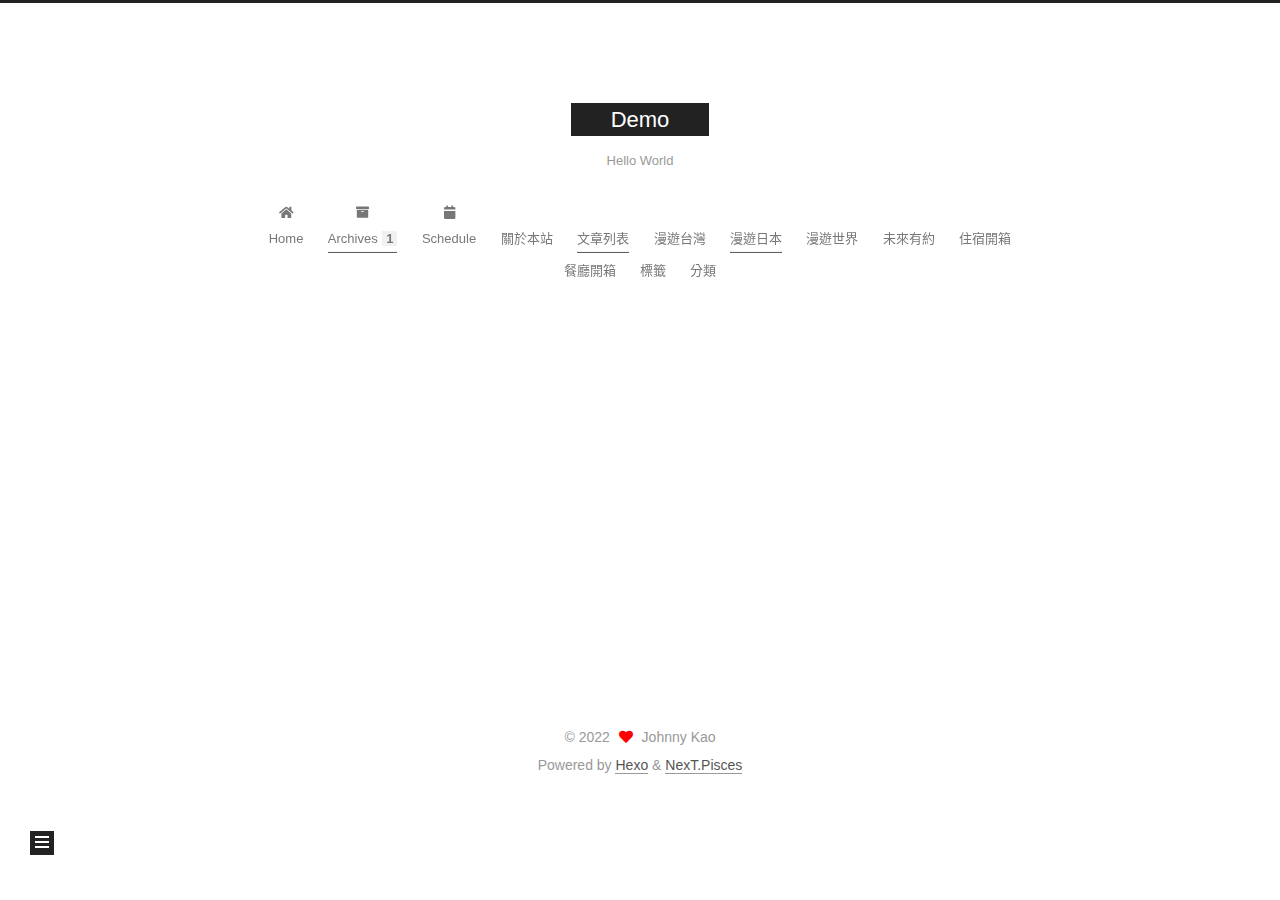
==== archives/index.html @ f2dec154 "Site updated: 2022-01-05 01:16:04" ====
<!DOCTYPE html>
<html lang="zh-tw">
<head>
  <meta charset="UTF-8">
<meta name="viewport" content="width=device-width, initial-scale=1, maximum-scale=2">
<meta name="theme-color" content="#222">
<meta name="generator" content="Hexo 6.0.0">
  <link rel="apple-touch-icon" sizes="180x180" href="/images/apple-touch-icon-next.png">
  <link rel="icon" type="image/png" sizes="32x32" href="/images/favicon-32x32-next.png">
  <link rel="icon" type="image/png" sizes="16x16" href="/images/favicon-16x16-next.png">
  <link rel="mask-icon" href="/images/logo.svg" color="#222">

<link rel="stylesheet" href="/css/main.css">


<link rel="stylesheet" href="/lib/font-awesome/css/all.min.css">

<script id="hexo-configurations">
    var NexT = window.NexT || {};
    var CONFIG = {"hostname":"isdaniel.github.io","root":"/","scheme":"Pisces","version":"7.8.0","exturl":false,"sidebar":{"position":"left","display":"post","padding":18,"offset":12,"onmobile":false},"copycode":{"enable":false,"show_result":false,"style":null},"back2top":{"enable":true,"sidebar":false,"scrollpercent":false},"bookmark":{"enable":false,"color":"#222","save":"auto"},"fancybox":false,"mediumzoom":false,"lazyload":false,"pangu":false,"comments":{"style":"tabs","active":null,"storage":true,"lazyload":false,"nav":null},"algolia":{"hits":{"per_page":10},"labels":{"input_placeholder":"Search for Posts","hits_empty":"We didn't find any results for the search: ${query}","hits_stats":"${hits} results found in ${time} ms"}},"localsearch":{"enable":false,"trigger":"auto","top_n_per_article":1,"unescape":false,"preload":false},"motion":{"enable":true,"async":false,"transition":{"post_block":"fadeIn","post_header":"slideDownIn","post_body":"slideDownIn","coll_header":"slideLeftIn","sidebar":"slideUpIn"}},"path":"search.xml"};
  </script>

  <meta name="description" content="好點子沒價值，有價值的是把好點子實現">
<meta property="og:type" content="website">
<meta property="og:title" content="Demo">
<meta property="og:url" content="https://isdaniel.github.io/archives/index.html">
<meta property="og:site_name" content="Demo">
<meta property="og:description" content="好點子沒價值，有價值的是把好點子實現">
<meta property="og:locale" content="zh_TW">
<meta property="article:author" content="Johnny Kao">
<meta property="article:tag" content="c#,Asp.net,Asp.net MVC,source code,後端,WebApi,SQL,SQL Server">
<meta name="twitter:card" content="summary">

<link rel="canonical" href="https://isdaniel.github.io/archives/">


<script id="page-configurations">
  // https://hexo.io/docs/variables.html
  CONFIG.page = {
    sidebar: "",
    isHome : false,
    isPost : false,
    lang   : 'zh-tw'
  };
</script>

  <title>Archive | Demo</title>
  






  <noscript>
  <style>
  .use-motion .brand,
  .use-motion .menu-item,
  .sidebar-inner,
  .use-motion .post-block,
  .use-motion .pagination,
  .use-motion .comments,
  .use-motion .post-header,
  .use-motion .post-body,
  .use-motion .collection-header { opacity: initial; }

  .use-motion .site-title,
  .use-motion .site-subtitle {
    opacity: initial;
    top: initial;
  }

  .use-motion .logo-line-before i { left: initial; }
  .use-motion .logo-line-after i { right: initial; }
  </style>
</noscript>

</head>

<body itemscope itemtype="http://schema.org/WebPage">
  <div class="container use-motion">
    <div class="headband"></div>

    <header class="header" itemscope itemtype="http://schema.org/WPHeader">
      <div class="header-inner"><div class="site-brand-container">
  <div class="site-nav-toggle">
    <div class="toggle" aria-label="Toggle navigation bar">
      <span class="toggle-line toggle-line-first"></span>
      <span class="toggle-line toggle-line-middle"></span>
      <span class="toggle-line toggle-line-last"></span>
    </div>
  </div>

  <div class="site-meta">

    <a href="/" class="brand" rel="start">
      <span class="logo-line-before"><i></i></span>
      <h1 class="site-title">Demo</h1>
      <span class="logo-line-after"><i></i></span>
    </a>
      <p class="site-subtitle" itemprop="description">Hello World</p>
  </div>

  <div class="site-nav-right">
    <div class="toggle popup-trigger">
    </div>
  </div>
</div>




<nav class="site-nav">
  <ul id="menu" class="main-menu menu">
        <li class="menu-item menu-item-home">

    <a href="/" rel="section"><i class="fa fa-home fa-fw"></i>Home</a>

  </li>
        <li class="menu-item menu-item-archives">

    <a href="/archives/" rel="section"><i class="fa fa-archive fa-fw"></i>Archives<span class="badge">1</span></a>

  </li>
        <li class="menu-item menu-item-schedule">

    <a href="/schedule/" rel="section"><i class="fa fa-calendar fa-fw"></i>Schedule</a>

  </li>
        <li class="menu-item menu-item-關於本站">

    <a href="/About/" rel="section"><i class="user fa-fw"></i>關於本站</a>

  </li>
        <li class="menu-item menu-item-文章列表">

    <a href="/archives/" rel="section"><i class="archive fa-fw"></i>文章列表</a>

  </li>
        <li class="menu-item menu-item-漫遊台灣">

    <a href="/%E9%A0%81%E9%9D%A2%E5%BB%BA%E7%BD%AE%E4%B8%AD.html" rel="section"><i class="plane fa-fw"></i>漫遊台灣</a>

  </li>
        <li class="menu-item menu-item-漫遊日本">

    <a href="/archives/" rel="section"><i class="plane fa-fw"></i>漫遊日本</a>

  </li>
        <li class="menu-item menu-item-漫遊世界">

    <a href="/%E9%A0%81%E9%9D%A2%E5%BB%BA%E7%BD%AE%E4%B8%AD.html" rel="section"><i class="plane fa-fw"></i>漫遊世界</a>

  </li>
        <li class="menu-item menu-item-未來有約">

    <a href="/%E9%A0%81%E9%9D%A2%E5%BB%BA%E7%BD%AE%E4%B8%AD.html" rel="section"><i class="list-ul fa-fw"></i>未來有約</a>

  </li>
        <li class="menu-item menu-item-住宿開箱">

    <a href="/categories/%E4%BD%8F%E5%AE%BF%E9%96%8B%E7%AE%B1/" rel="section"><i class="hotel fa-fw"></i>住宿開箱</a>

  </li>
        <li class="menu-item menu-item-餐廳開箱">

    <a href="/categories/%E9%A4%90%E5%BB%B3%E9%96%8B%E7%AE%B1/" rel="section"><i class="cutlery fa-fw"></i>餐廳開箱</a>

  </li>
        <li class="menu-item menu-item-標籤">

    <a href="/tags/" rel="section"><i class="tags fa-fw"></i>標籤</a>

  </li>
        <li class="menu-item menu-item-分類">

    <a href="/categories/" rel="section"><i class="th fa-fw"></i>分類</a>

  </li>
  </ul>
</nav>




</div>
    </header>

    
  <div class="back-to-top">
    <i class="fa fa-arrow-up"></i>
    <span>0%</span>
  </div>


    <main class="main">
      <div class="main-inner">
        <div class="content-wrap">
          

          <div class="content archive">
            

  
  
  
  <div class="post-block">
    <div class="posts-collapse">
      <div class="collection-title">
        <span class="collection-header">Um..! 1 post. Keep on posting.</span>
      </div>

      
    <div class="collection-year">
      <span class="collection-header">2022</span>
    </div>

  <article itemscope itemtype="http://schema.org/Article">
    <header class="post-header">

      <div class="post-meta">
        <time itemprop="dateCreated"
              datetime="2022-01-05T00:52:08+09:00"
              content="2022-01-05">
          01-05
        </time>
      </div>

      <div class="post-title">
          <a class="post-title-link" href="/hello-world/" itemprop="url">
            <span itemprop="name">Hello World</span>
          </a>
      </div>

    </header>
  </article>


    </div>
  </div>
  
  
  

  



          </div>
          

<script>
  window.addEventListener('tabs:register', () => {
    let { activeClass } = CONFIG.comments;
    if (CONFIG.comments.storage) {
      activeClass = localStorage.getItem('comments_active') || activeClass;
    }
    if (activeClass) {
      let activeTab = document.querySelector(`a[href="#comment-${activeClass}"]`);
      if (activeTab) {
        activeTab.click();
      }
    }
  });
  if (CONFIG.comments.storage) {
    window.addEventListener('tabs:click', event => {
      if (!event.target.matches('.tabs-comment .tab-content .tab-pane')) return;
      let commentClass = event.target.classList[1];
      localStorage.setItem('comments_active', commentClass);
    });
  }
</script>

        </div>
          
  
  <div class="toggle sidebar-toggle">
    <span class="toggle-line toggle-line-first"></span>
    <span class="toggle-line toggle-line-middle"></span>
    <span class="toggle-line toggle-line-last"></span>
  </div>

  <aside class="sidebar">
    <div class="sidebar-inner">

      <ul class="sidebar-nav motion-element">
        <li class="sidebar-nav-toc">
          Table of Contents
        </li>
        <li class="sidebar-nav-overview">
          Overview
        </li>
      </ul>

      <!--noindex-->
      <div class="post-toc-wrap sidebar-panel">
      </div>
      <!--/noindex-->

      <div class="site-overview-wrap sidebar-panel">
        <div class="site-author motion-element" itemprop="author" itemscope itemtype="http://schema.org/Person">
  <p class="site-author-name" itemprop="name">Johnny Kao</p>
  <div class="site-description" itemprop="description">好點子沒價值，有價值的是把好點子實現</div>
</div>
<div class="site-state-wrap motion-element">
  <nav class="site-state">
      <div class="site-state-item site-state-posts">
          <a href="/archives/">
        
          <span class="site-state-item-count">1</span>
          <span class="site-state-item-name">posts</span>
        </a>
      </div>
  </nav>
</div>
  <div class="links-of-author motion-element">
      <span class="links-of-author-item">
        <a href="https://www.facebook.com/johnny.kao.35" title="FB Page → https:&#x2F;&#x2F;www.facebook.com&#x2F;johnny.kao.35" rel="noopener" target="_blank"><i class="fab fa-facebook fa-fw"></i></a>
      </span>
      <span class="links-of-author-item">
        <a href="https://www.linkedin.com/in/gaoshengxuan/" title="linkedin → https:&#x2F;&#x2F;www.linkedin.com&#x2F;in&#x2F;gaoshengxuan&#x2F;" rel="noopener" target="_blank"><i class="fab fa-linkedin fa-fw"></i></a>
      </span>
      <span class="links-of-author-item">
        <a href="https://github.com/Johnny-Kao" title="GitHub → https:&#x2F;&#x2F;github.com&#x2F;Johnny-Kao" rel="noopener" target="_blank"><i class="fab fa-github fa-fw"></i></a>
      </span>
      <span class="links-of-author-item">
        <a href="mailto:ar12885@gmail.com" title="E-Mail → mailto:ar12885@gmail.com" rel="noopener" target="_blank"><i class="fa fa-envelope fa-fw"></i></a>
      </span>
  </div>



      </div>

    </div>
  </aside>
  <div id="sidebar-dimmer"></div>


      </div>
    </main>

    <footer class="footer">
      <div class="footer-inner">
        

        

<div class="copyright">
  
  &copy; 
  <span itemprop="copyrightYear">2022</span>
  <span class="with-love">
    <i class="fa fa-heart"></i>
  </span>
  <span class="author" itemprop="copyrightHolder">Johnny Kao</span>
</div>
  <div class="powered-by">Powered by <a href="https://hexo.io/" class="theme-link" rel="noopener" target="_blank">Hexo</a> & <a href="https://pisces.theme-next.org/" class="theme-link" rel="noopener" target="_blank">NexT.Pisces</a>
  </div>

        








      </div>
    </footer>
  </div>

  
  <script src="/lib/anime.min.js"></script>
  <script src="/lib/velocity/velocity.min.js"></script>
  <script src="/lib/velocity/velocity.ui.min.js"></script>

<script src="/js/utils.js"></script>

<script src="/js/motion.js"></script>


<script src="/js/schemes/pisces.js"></script>


<script src="/js/next-boot.js"></script>




  















  

  

</body>
</html>
---- css/main.css ----
:root {
  --body-bg-color: #fff;
  --content-bg-color: #fff;
  --card-bg-color: #f5f5f5;
  --text-color: #555;
  --blockquote-color: #666;
  --link-color: #555;
  --link-hover-color: #222;
  --brand-color: #fff;
  --brand-hover-color: #fff;
  --table-row-odd-bg-color: #f9f9f9;
  --table-row-hover-bg-color: #f5f5f5;
  --menu-item-bg-color: #f5f5f5;
  --btn-default-bg: #222;
  --btn-default-color: #fff;
  --btn-default-border-color: #222;
  --btn-default-hover-bg: #fff;
  --btn-default-hover-color: #222;
  --btn-default-hover-border-color: #222;
}
html {
  line-height: 1.15; /* 1 */
  -webkit-text-size-adjust: 100%; /* 2 */
}
body {
  margin: 0;
}
main {
  display: block;
}
h1 {
  font-size: 2em;
  margin: 0.67em 0;
}
hr {
  box-sizing: content-box; /* 1 */
  height: 0; /* 1 */
  overflow: visible; /* 2 */
}
pre {
  font-family: monospace, monospace; /* 1 */
  font-size: 1em; /* 2 */
}
a {
  background: transparent;
}
abbr[title] {
  border-bottom: none; /* 1 */
  text-decoration: underline; /* 2 */
  text-decoration: underline dotted; /* 2 */
}
b,
strong {
  font-weight: bolder;
}
code,
kbd,
samp {
  font-family: monospace, monospace; /* 1 */
  font-size: 1em; /* 2 */
}
small {
  font-size: 80%;
}
sub,
sup {
  font-size: 75%;
  line-height: 0;
  position: relative;
  vertical-align: baseline;
}
sub {
  bottom: -0.25em;
}
sup {
  top: -0.5em;
}
img {
  border-style: none;
}
button,
input,
optgroup,
select,
textarea {
  font-family: inherit; /* 1 */
  font-size: 100%; /* 1 */
  line-height: 1.15; /* 1 */
  margin: 0; /* 2 */
}
button,
input {
/* 1 */
  overflow: visible;
}
button,
select {
/* 1 */
  text-transform: none;
}
button,
[type='button'],
[type='reset'],
[type='submit'] {
  -webkit-appearance: button;
}
button::-moz-focus-inner,
[type='button']::-moz-focus-inner,
[type='reset']::-moz-focus-inner,
[type='submit']::-moz-focus-inner {
  border-style: none;
  padding: 0;
}
button:-moz-focusring,
[type='button']:-moz-focusring,
[type='reset']:-moz-focusring,
[type='submit']:-moz-focusring {
  outline: 1px dotted ButtonText;
}
fieldset {
  padding: 0.35em 0.75em 0.625em;
}
legend {
  box-sizing: border-box; /* 1 */
  color: inherit; /* 2 */
  display: table; /* 1 */
  max-width: 100%; /* 1 */
  padding: 0; /* 3 */
  white-space: normal; /* 1 */
}
progress {
  vertical-align: baseline;
}
textarea {
  overflow: auto;
}
[type='checkbox'],
[type='radio'] {
  box-sizing: border-box; /* 1 */
  padding: 0; /* 2 */
}
[type='number']::-webkit-inner-spin-button,
[type='number']::-webkit-outer-spin-button {
  height: auto;
}
[type='search'] {
  outline-offset: -2px; /* 2 */
  -webkit-appearance: textfield; /* 1 */
}
[type='search']::-webkit-search-decoration {
  -webkit-appearance: none;
}
::-webkit-file-upload-button {
  font: inherit; /* 2 */
  -webkit-appearance: button; /* 1 */
}
details {
  display: block;
}
summary {
  display: list-item;
}
template {
  display: none;
}
[hidden] {
  display: none;
}
::selection {
  background: #262a30;
  color: #eee;
}
html,
body {
  height: 100%;
}
body {
  background: var(--body-bg-color);
  color: var(--text-color);
  font-family: 'Lato', "PingFang SC", "Microsoft YaHei", sans-serif;
  font-size: 1em;
  line-height: 2;
}
@media (max-width: 991px) {
  body {
    padding-left: 0 !important;
    padding-right: 0 !important;
  }
}
h1,
h2,
h3,
h4,
h5,
h6 {
  font-family: 'Lato', "PingFang SC", "Microsoft YaHei", sans-serif;
  font-weight: bold;
  line-height: 1.5;
  margin: 20px 0 15px;
}
h1 {
  font-size: 1.5em;
}
h2 {
  font-size: 1.375em;
}
h3 {
  font-size: 1.25em;
}
h4 {
  font-size: 1.125em;
}
h5 {
  font-size: 1em;
}
h6 {
  font-size: 0.875em;
}
p {
  margin: 0 0 20px 0;
}
a,
span.exturl {
  border-bottom: 1px solid #999;
  color: var(--link-color);
  outline: 0;
  text-decoration: none;
  overflow-wrap: break-word;
  word-wrap: break-word;
  cursor: pointer;
}
a:hover,
span.exturl:hover {
  border-bottom-color: var(--link-hover-color);
  color: var(--link-hover-color);
}
iframe,
img,
video {
  display: block;
  margin-left: auto;
  margin-right: auto;
  max-width: 100%;
}
hr {
  background-image: repeating-linear-gradient(-45deg, #ddd, #ddd 4px, transparent 4px, transparent 8px);
  border: 0;
  height: 3px;
  margin: 40px 0;
}
blockquote {
  border-left: 4px solid #ddd;
  color: var(--blockquote-color);
  margin: 0;
  padding: 0 15px;
}
blockquote cite::before {
  content: '-';
  padding: 0 5px;
}
dt {
  font-weight: bold;
}
dd {
  margin: 0;
  padding: 0;
}
kbd {
  background-color: #f5f5f5;
  background-image: linear-gradient(#eee, #fff, #eee);
  border: 1px solid #ccc;
  border-radius: 0.2em;
  box-shadow: 0.1em 0.1em 0.2em rgba(0,0,0,0.1);
  color: #555;
  font-family: inherit;
  padding: 0.1em 0.3em;
  white-space: nowrap;
}
.table-container {
  overflow: auto;
}
table {
  border-collapse: collapse;
  border-spacing: 0;
  font-size: 0.875em;
  margin: 0 0 20px 0;
  width: 100%;
}
tbody tr:nth-of-type(odd) {
  background: var(--table-row-odd-bg-color);
}
tbody tr:hover {
  background: var(--table-row-hover-bg-color);
}
caption,
th,
td {
  font-weight: normal;
  padding: 8px;
  vertical-align: middle;
}
th,
td {
  border: 1px solid #ddd;
  border-bottom: 3px solid #ddd;
}
th {
  font-weight: 700;
  padding-bottom: 10px;
}
td {
  border-bottom-width: 1px;
}
.btn {
  background: var(--btn-default-bg);
  border: 2px solid var(--btn-default-border-color);
  border-radius: 0;
  color: var(--btn-default-color);
  display: inline-block;
  font-size: 0.875em;
  line-height: 2;
  padding: 0 20px;
  text-decoration: none;
  transition-property: background-color;
  transition-delay: 0s;
  transition-duration: 0.2s;
  transition-timing-function: ease-in-out;
}
.btn:hover {
  background: var(--btn-default-hover-bg);
  border-color: var(--btn-default-hover-border-color);
  color: var(--btn-default-hover-color);
}
.btn + .btn {
  margin: 0 0 8px 8px;
}
.btn .fa-fw {
  text-align: left;
  width: 1.285714285714286em;
}
.toggle {
  line-height: 0;
}
.toggle .toggle-line {
  background: #fff;
  display: inline-block;
  height: 2px;
  left: 0;
  position: relative;
  top: 0;
  transition: all 0.4s;
  vertical-align: top;
  width: 100%;
}
.toggle .toggle-line:not(:first-child) {
  margin-top: 3px;
}
.toggle.toggle-arrow .toggle-line-first {
  left: 50%;
  top: 2px;
  transform: rotate(45deg);
  width: 50%;
}
.toggle.toggle-arrow .toggle-line-middle {
  left: 2px;
  width: 90%;
}
.toggle.toggle-arrow .toggle-line-last {
  left: 50%;
  top: -2px;
  transform: rotate(-45deg);
  width: 50%;
}
.toggle.toggle-close .toggle-line-first {
  transform: rotate(-45deg);
  top: 5px;
}
.toggle.toggle-close .toggle-line-middle {
  opacity: 0;
}
.toggle.toggle-close .toggle-line-last {
  transform: rotate(45deg);
  top: -5px;
}
.highlight,
pre {
  background: #f7f7f7;
  color: #4d4d4c;
  line-height: 1.6;
  margin: 0 auto 20px;
}
pre,
code {
  font-family: consolas, Menlo, monospace, "PingFang SC", "Microsoft YaHei";
}
code {
  background: #eee;
  border-radius: 3px;
  color: #555;
  padding: 2px 4px;
  overflow-wrap: break-word;
  word-wrap: break-word;
}
.highlight *::selection {
  background: #d6d6d6;
}
.highlight pre {
  border: 0;
  margin: 0;
  padding: 10px 0;
}
.highlight table {
  border: 0;
  margin: 0;
  width: auto;
}
.highlight td {
  border: 0;
  padding: 0;
}
.highlight figcaption {
  background: #eff2f3;
  color: #4d4d4c;
  display: flex;
  font-size: 0.875em;
  justify-content: space-between;
  line-height: 1.2;
  padding: 0.5em;
}
.highlight figcaption a {
  color: #4d4d4c;
}
.highlight figcaption a:hover {
  border-bottom-color: #4d4d4c;
}
.highlight .gutter {
  -moz-user-select: none;
  -ms-user-select: none;
  -webkit-user-select: none;
  user-select: none;
}
.highlight .gutter pre {
  background: #eff2f3;
  color: #869194;
  padding-left: 10px;
  padding-right: 10px;
  text-align: right;
}
.highlight .code pre {
  background: #f7f7f7;
  padding-left: 10px;
  width: 100%;
}
.gist table {
  width: auto;
}
.gist table td {
  border: 0;
}
pre {
  overflow: auto;
  padding: 10px;
}
pre code {
  background: none;
  color: #4d4d4c;
  font-size: 0.875em;
  padding: 0;
  text-shadow: none;
}
pre .deletion {
  background: #fdd;
}
pre .addition {
  background: #dfd;
}
pre .meta {
  color: #eab700;
  -moz-user-select: none;
  -ms-user-select: none;
  -webkit-user-select: none;
  user-select: none;
}
pre .comment {
  color: #8e908c;
}
pre .variable,
pre .attribute,
pre .tag,
pre .name,
pre .regexp,
pre .ruby .constant,
pre .xml .tag .title,
pre .xml .pi,
pre .xml .doctype,
pre .html .doctype,
pre .css .id,
pre .css .class,
pre .css .pseudo {
  color: #c82829;
}
pre .number,
pre .preprocessor,
pre .built_in,
pre .builtin-name,
pre .literal,
pre .params,
pre .constant,
pre .command {
  color: #f5871f;
}
pre .ruby .class .title,
pre .css .rules .attribute,
pre .string,
pre .symbol,
pre .value,
pre .inheritance,
pre .header,
pre .ruby .symbol,
pre .xml .cdata,
pre .special,
pre .formula {
  color: #718c00;
}
pre .title,
pre .css .hexcolor {
  color: #3e999f;
}
pre .function,
pre .python .decorator,
pre .python .title,
pre .ruby .function .title,
pre .ruby .title .keyword,
pre .perl .sub,
pre .javascript .title,
pre .coffeescript .title {
  color: #4271ae;
}
pre .keyword,
pre .javascript .function {
  color: #8959a8;
}
.blockquote-center {
  border-left: none;
  margin: 40px 0;
  padding: 0;
  position: relative;
  text-align: center;
}
.blockquote-center .fa {
  display: block;
  opacity: 0.6;
  position: absolute;
  width: 100%;
}
.blockquote-center .fa-quote-left {
  border-top: 1px solid #ccc;
  text-align: left;
  top: -20px;
}
.blockquote-center .fa-quote-right {
  border-bottom: 1px solid #ccc;
  text-align: right;
  bottom: -20px;
}
.blockquote-center p,
.blockquote-center div {
  text-align: center;
}
.post-body .group-picture img {
  margin: 0 auto;
  padding: 0 3px;
}
.group-picture-row {
  margin-bottom: 6px;
  overflow: hidden;
}
.group-picture-column {
  float: left;
  margin-bottom: 10px;
}
.post-body .label {
  color: #555;
  display: inline;
  padding: 0 2px;
}
.post-body .label.default {
  background: #f0f0f0;
}
.post-body .label.primary {
  background: #efe6f7;
}
.post-body .label.info {
  background: #e5f2f8;
}
.post-body .label.success {
  background: #e7f4e9;
}
.post-body .label.warning {
  background: #fcf6e1;
}
.post-body .label.danger {
  background: #fae8eb;
}
.post-body .tabs {
  margin-bottom: 20px;
}
.post-body .tabs,
.tabs-comment {
  display: block;
  padding-top: 10px;
  position: relative;
}
.post-body .tabs ul.nav-tabs,
.tabs-comment ul.nav-tabs {
  display: flex;
  flex-wrap: wrap;
  margin: 0;
  margin-bottom: -1px;
  padding: 0;
}
@media (max-width: 413px) {
  .post-body .tabs ul.nav-tabs,
  .tabs-comment ul.nav-tabs {
    display: block;
    margin-bottom: 5px;
  }
}
.post-body .tabs ul.nav-tabs li.tab,
.tabs-comment ul.nav-tabs li.tab {
  border-bottom: 1px solid #ddd;
  border-left: 1px solid transparent;
  border-right: 1px solid transparent;
  border-top: 3px solid transparent;
  flex-grow: 1;
  list-style-type: none;
  border-radius: 0 0 0 0;
}
@media (max-width: 413px) {
  .post-body .tabs ul.nav-tabs li.tab,
  .tabs-comment ul.nav-tabs li.tab {
    border-bottom: 1px solid transparent;
    border-left: 3px solid transparent;
    border-right: 1px solid transparent;
    border-top: 1px solid transparent;
  }
}
@media (max-width: 413px) {
  .post-body .tabs ul.nav-tabs li.tab,
  .tabs-comment ul.nav-tabs li.tab {
    border-radius: 0;
  }
}
.post-body .tabs ul.nav-tabs li.tab a,
.tabs-comment ul.nav-tabs li.tab a {
  border-bottom: initial;
  display: block;
  line-height: 1.8;
  outline: 0;
  padding: 0.25em 0.75em;
  text-align: center;
  transition-delay: 0s;
  transition-duration: 0.2s;
  transition-timing-function: ease-out;
}
.post-body .tabs ul.nav-tabs li.tab a i,
.tabs-comment ul.nav-tabs li.tab a i {
  width: 1.285714285714286em;
}
.post-body .tabs ul.nav-tabs li.tab.active,
.tabs-comment ul.nav-tabs li.tab.active {
  border-bottom: 1px solid transparent;
  border-left: 1px solid #ddd;
  border-right: 1px solid #ddd;
  border-top: 3px solid #fc6423;
}
@media (max-width: 413px) {
  .post-body .tabs ul.nav-tabs li.tab.active,
  .tabs-comment ul.nav-tabs li.tab.active {
    border-bottom: 1px solid #ddd;
    border-left: 3px solid #fc6423;
    border-right: 1px solid #ddd;
    border-top: 1px solid #ddd;
  }
}
.post-body .tabs ul.nav-tabs li.tab.active a,
.tabs-comment ul.nav-tabs li.tab.active a {
  color: var(--link-color);
  cursor: default;
}
.post-body .tabs .tab-content .tab-pane,
.tabs-comment .tab-content .tab-pane {
  border: 1px solid #ddd;
  border-top: 0;
  padding: 20px 20px 0 20px;
  border-radius: 0;
}
.post-body .tabs .tab-content .tab-pane:not(.active),
.tabs-comment .tab-content .tab-pane:not(.active) {
  display: none;
}
.post-body .tabs .tab-content .tab-pane.active,
.tabs-comment .tab-content .tab-pane.active {
  display: block;
}
.post-body .tabs .tab-content .tab-pane.active:nth-of-type(1),
.tabs-comment .tab-content .tab-pane.active:nth-of-type(1) {
  border-radius: 0 0 0 0;
}
@media (max-width: 413px) {
  .post-body .tabs .tab-content .tab-pane.active:nth-of-type(1),
  .tabs-comment .tab-content .tab-pane.active:nth-of-type(1) {
    border-radius: 0;
  }
}
.post-body .note {
  border-radius: 3px;
  margin-bottom: 20px;
  padding: 1em;
  position: relative;
  border: 1px solid #eee;
  border-left-width: 5px;
}
.post-body .note h2,
.post-body .note h3,
.post-body .note h4,
.post-body .note h5,
.post-body .note h6 {
  margin-top: 0;
  border-bottom: initial;
  margin-bottom: 0;
  padding-top: 0;
}
.post-body .note p:first-child,
.post-body .note ul:first-child,
.post-body .note ol:first-child,
.post-body .note table:first-child,
.post-body .note pre:first-child,
.post-body .note blockquote:first-child,
.post-body .note img:first-child {
  margin-top: 0;
}
.post-body .note p:last-child,
.post-body .note ul:last-child,
.post-body .note ol:last-child,
.post-body .note table:last-child,
.post-body .note pre:last-child,
.post-body .note blockquote:last-child,
.post-body .note img:last-child {
  margin-bottom: 0;
}
.post-body .note.default {
  border-left-color: #777;
}
.post-body .note.default h2,
.post-body .note.default h3,
.post-body .note.default h4,
.post-body .note.default h5,
.post-body .note.default h6 {
  color: #777;
}
.post-body .note.primary {
  border-left-color: #6f42c1;
}
.post-body .note.primary h2,
.post-body .note.primary h3,
.post-body .note.primary h4,
.post-body .note.primary h5,
.post-body .note.primary h6 {
  color: #6f42c1;
}
.post-body .note.info {
  border-left-color: #428bca;
}
.post-body .note.info h2,
.post-body .note.info h3,
.post-body .note.info h4,
.post-body .note.info h5,
.post-body .note.info h6 {
  color: #428bca;
}
.post-body .note.success {
  border-left-color: #5cb85c;
}
.post-body .note.success h2,
.post-body .note.success h3,
.post-body .note.success h4,
.post-body .note.success h5,
.post-body .note.success h6 {
  color: #5cb85c;
}
.post-body .note.warning {
  border-left-color: #f0ad4e;
}
.post-body .note.warning h2,
.post-body .note.warning h3,
.post-body .note.warning h4,
.post-body .note.warning h5,
.post-body .note.warning h6 {
  color: #f0ad4e;
}
.post-body .note.danger {
  border-left-color: #d9534f;
}
.post-body .note.danger h2,
.post-body .note.danger h3,
.post-body .note.danger h4,
.post-body .note.danger h5,
.post-body .note.danger h6 {
  color: #d9534f;
}
.pagination .prev,
.pagination .next,
.pagination .page-number,
.pagination .space {
  display: inline-block;
  margin: 0 10px;
  padding: 0 11px;
  position: relative;
  top: -1px;
}
@media (max-width: 767px) {
  .pagination .prev,
  .pagination .next,
  .pagination .page-number,
  .pagination .space {
    margin: 0 5px;
  }
}
.pagination {
  border-top: 1px solid #eee;
  margin: 120px 0 0;
  text-align: center;
}
.pagination .prev,
.pagination .next,
.pagination .page-number {
  border-bottom: 0;
  border-top: 1px solid #eee;
  transition-property: border-color;
  transition-delay: 0s;
  transition-duration: 0.2s;
  transition-timing-function: ease-in-out;
}
.pagination .prev:hover,
.pagination .next:hover,
.pagination .page-number:hover {
  border-top-color: #222;
}
.pagination .space {
  margin: 0;
  padding: 0;
}
.pagination .prev {
  margin-left: 0;
}
.pagination .next {
  margin-right: 0;
}
.pagination .page-number.current {
  background: #ccc;
  border-top-color: #ccc;
  color: #fff;
}
@media (max-width: 767px) {
  .pagination {
    border-top: none;
  }
  .pagination .prev,
  .pagination .next,
  .pagination .page-number {
    border-bottom: 1px solid #eee;
    border-top: 0;
    margin-bottom: 10px;
    padding: 0 10px;
  }
  .pagination .prev:hover,
  .pagination .next:hover,
  .pagination .page-number:hover {
    border-bottom-color: #222;
  }
}
.comments {
  margin-top: 60px;
  overflow: hidden;
}
.comment-button-group {
  display: flex;
  flex-wrap: wrap-reverse;
  justify-content: center;
  margin: 1em 0;
}
.comment-button-group .comment-button {
  margin: 0.1em 0.2em;
}
.comment-button-group .comment-button.active {
  background: var(--btn-default-hover-bg);
  border-color: var(--btn-default-hover-border-color);
  color: var(--btn-default-hover-color);
}
.comment-position {
  display: none;
}
.comment-position.active {
  display: block;
}
.tabs-comment {
  background: var(--content-bg-color);
  margin-top: 4em;
  padding-top: 0;
}
.tabs-comment .comments {
  border: 0;
  box-shadow: none;
  margin-top: 0;
  padding-top: 0;
}
.container {
  min-height: 100%;
  position: relative;
}
.main-inner {
  margin: 0 auto;
  width: 700px;
}
@media (min-width: 1200px) {
  .main-inner {
    width: 800px;
  }
}
@media (min-width: 1600px) {
  .main-inner {
    width: 900px;
  }
}
@media (max-width: 767px) {
  .content-wrap {
    padding: 0 20px;
  }
}
.header {
  background: transparent;
}
.header-inner {
  margin: 0 auto;
  width: 700px;
}
@media (min-width: 1200px) {
  .header-inner {
    width: 800px;
  }
}
@media (min-width: 1600px) {
  .header-inner {
    width: 900px;
  }
}
.site-brand-container {
  display: flex;
  flex-shrink: 0;
  padding: 0 10px;
}
.headband {
  background: #222;
  height: 3px;
}
.site-meta {
  flex-grow: 1;
  text-align: center;
}
@media (max-width: 767px) {
  .site-meta {
    text-align: center;
  }
}
.brand {
  border-bottom: none;
  color: var(--brand-color);
  display: inline-block;
  line-height: 1.375em;
  padding: 0 40px;
  position: relative;
}
.brand:hover {
  color: var(--brand-hover-color);
}
.site-title {
  font-family: 'Lato', "PingFang SC", "Microsoft YaHei", sans-serif;
  font-size: 1.375em;
  font-weight: normal;
  margin: 0;
}
.site-subtitle {
  color: #999;
  font-size: 0.8125em;
  margin: 10px 0;
}
.use-motion .brand {
  opacity: 0;
}
.use-motion .site-title,
.use-motion .site-subtitle,
.use-motion .custom-logo-image {
  opacity: 0;
  position: relative;
  top: -10px;
}
.site-nav-toggle,
.site-nav-right {
  display: none;
}
@media (max-width: 767px) {
  .site-nav-toggle,
  .site-nav-right {
    display: flex;
    flex-direction: column;
    justify-content: center;
  }
}
.site-nav-toggle .toggle,
.site-nav-right .toggle {
  color: var(--text-color);
  padding: 10px;
  width: 22px;
}
.site-nav-toggle .toggle .toggle-line,
.site-nav-right .toggle .toggle-line {
  background: var(--text-color);
  border-radius: 1px;
}
.site-nav {
  display: block;
}
@media (max-width: 767px) {
  .site-nav {
    clear: both;
    display: none;
  }
}
.site-nav.site-nav-on {
  display: block;
}
.menu {
  margin-top: 20px;
  padding-left: 0;
  text-align: center;
}
.menu-item {
  display: inline-block;
  list-style: none;
  margin: 0 10px;
}
@media (max-width: 767px) {
  .menu-item {
    display: block;
    margin-top: 10px;
  }
  .menu-item.menu-item-search {
    display: none;
  }
}
.menu-item a,
.menu-item span.exturl {
  border-bottom: 0;
  display: block;
  font-size: 0.8125em;
  transition-property: border-color;
  transition-delay: 0s;
  transition-duration: 0.2s;
  transition-timing-function: ease-in-out;
}
@media (hover: none) {
  .menu-item a:hover,
  .menu-item span.exturl:hover {
    border-bottom-color: transparent !important;
  }
}
.menu-item .fa,
.menu-item .fab,
.menu-item .far,
.menu-item .fas {
  margin-right: 8px;
}
.menu-item .badge {
  display: inline-block;
  font-weight: bold;
  line-height: 1;
  margin-left: 0.35em;
  margin-top: 0.35em;
  text-align: center;
  white-space: nowrap;
}
@media (max-width: 767px) {
  .menu-item .badge {
    float: right;
    margin-left: 0;
  }
}
.menu-item-active a,
.menu .menu-item a:hover,
.menu .menu-item span.exturl:hover {
  background: var(--menu-item-bg-color);
}
.use-motion .menu-item {
  opacity: 0;
}
.sidebar {
  background: #222;
  bottom: 0;
  box-shadow: inset 0 2px 6px #000;
  position: fixed;
  top: 0;
}
@media (max-width: 991px) {
  .sidebar {
    display: none;
  }
}
.sidebar-inner {
  color: #999;
  padding: 18px 10px;
  text-align: center;
}
.cc-license {
  margin-top: 10px;
  text-align: center;
}
.cc-license .cc-opacity {
  border-bottom: none;
  opacity: 0.7;
}
.cc-license .cc-opacity:hover {
  opacity: 0.9;
}
.cc-license img {
  display: inline-block;
}
.site-author-image {
  border: 2px solid #333;
  display: block;
  margin: 0 auto;
  max-width: 96px;
  padding: 2px;
}
.site-author-name {
  color: #f5f5f5;
  font-weight: normal;
  margin: 5px 0 0;
  text-align: center;
}
.site-description {
  color: #999;
  font-size: 1em;
  margin-top: 5px;
  text-align: center;
}
.links-of-author {
  margin-top: 15px;
}
.links-of-author a,
.links-of-author span.exturl {
  border-bottom-color: #555;
  display: inline-block;
  font-size: 0.8125em;
  margin-bottom: 10px;
  margin-right: 10px;
  vertical-align: middle;
}
.links-of-author a::before,
.links-of-author span.exturl::before {
  background: #33c19c;
  border-radius: 50%;
  content: ' ';
  display: inline-block;
  height: 4px;
  margin-right: 3px;
  vertical-align: middle;
  width: 4px;
}
.sidebar-button {
  margin-top: 15px;
}
.sidebar-button a {
  border: 1px solid #fc6423;
  border-radius: 4px;
  color: #fc6423;
  display: inline-block;
  padding: 0 15px;
}
.sidebar-button a .fa,
.sidebar-button a .fab,
.sidebar-button a .far,
.sidebar-button a .fas {
  margin-right: 5px;
}
.sidebar-button a:hover {
  background: #fc6423;
  border: 1px solid #fc6423;
  color: #fff;
}
.sidebar-button a:hover .fa,
.sidebar-button a:hover .fab,
.sidebar-button a:hover .far,
.sidebar-button a:hover .fas {
  color: #fff;
}
.links-of-blogroll {
  font-size: 0.8125em;
  margin-top: 10px;
}
.links-of-blogroll-title {
  font-size: 0.875em;
  font-weight: 600;
  margin-top: 0;
}
.links-of-blogroll-list {
  list-style: none;
  margin: 0;
  padding: 0;
}
#sidebar-dimmer {
  display: none;
}
@media (max-width: 767px) {
  #sidebar-dimmer {
    background: #000;
    display: block;
    height: 100%;
    left: 100%;
    opacity: 0;
    position: fixed;
    top: 0;
    width: 100%;
    z-index: 1100;
  }
  .sidebar-active + #sidebar-dimmer {
    opacity: 0.7;
    transform: translateX(-100%);
    transition: opacity 0.5s;
  }
}
.sidebar-nav {
  margin: 0;
  padding-bottom: 20px;
  padding-left: 0;
}
.sidebar-nav li {
  border-bottom: 1px solid transparent;
  color: #666;
  cursor: pointer;
  display: inline-block;
  font-size: 0.875em;
}
.sidebar-nav li.sidebar-nav-overview {
  margin-left: 10px;
}
.sidebar-nav li:hover {
  color: #f5f5f5;
}
.sidebar-nav .sidebar-nav-active {
  border-bottom-color: #87daff;
  color: #87daff;
}
.sidebar-nav .sidebar-nav-active:hover {
  color: #87daff;
}
.sidebar-panel {
  display: none;
  overflow-x: hidden;
  overflow-y: auto;
}
.sidebar-panel-active {
  display: block;
}
.sidebar-toggle {
  background: #222;
  bottom: 45px;
  cursor: pointer;
  height: 14px;
  left: 30px;
  padding: 5px;
  position: fixed;
  width: 14px;
  z-index: 1300;
}
@media (max-width: 991px) {
  .sidebar-toggle {
    left: 20px;
    opacity: 0.8;
    display: none;
  }
}
.sidebar-toggle:hover .toggle-line {
  background: #87daff;
}
.post-toc {
  font-size: 0.875em;
}
.post-toc ol {
  list-style: none;
  margin: 0;
  padding: 0 2px 5px 10px;
  text-align: left;
}
.post-toc ol > ol {
  padding-left: 0;
}
.post-toc ol a {
  transition-property: all;
  transition-delay: 0s;
  transition-duration: 0.2s;
  transition-timing-function: ease-in-out;
}
.post-toc .nav-item {
  line-height: 1.8;
  overflow: hidden;
  text-overflow: ellipsis;
  white-space: nowrap;
}
.post-toc .nav .nav-child {
  display: none;
}
.post-toc .nav .active > .nav-child {
  display: block;
}
.post-toc .nav .active-current > .nav-child {
  display: block;
}
.post-toc .nav .active-current > .nav-child > .nav-item {
  display: block;
}
.post-toc .nav .active > a {
  border-bottom-color: #87daff;
  color: #87daff;
}
.post-toc .nav .active-current > a {
  color: #87daff;
}
.post-toc .nav .active-current > a:hover {
  color: #87daff;
}
.site-state {
  display: flex;
  justify-content: center;
  line-height: 1.4;
  margin-top: 10px;
  overflow: hidden;
  text-align: center;
  white-space: nowrap;
}
.site-state-item {
  padding: 0 15px;
}
.site-state-item:not(:first-child) {
  border-left: 1px solid #333;
}
.site-state-item a {
  border-bottom: none;
}
.site-state-item-count {
  display: block;
  font-size: 1.25em;
  font-weight: 600;
  text-align: center;
}
.site-state-item-name {
  color: inherit;
  font-size: 0.875em;
}
.footer {
  color: #999;
  font-size: 0.875em;
  padding: 20px 0;
}
.footer.footer-fixed {
  bottom: 0;
  left: 0;
  position: absolute;
  right: 0;
}
.footer-inner {
  box-sizing: border-box;
  margin: 0 auto;
  text-align: center;
  width: 700px;
}
@media (min-width: 1200px) {
  .footer-inner {
    width: 800px;
  }
}
@media (min-width: 1600px) {
  .footer-inner {
    width: 900px;
  }
}
.languages {
  display: inline-block;
  font-size: 1.125em;
  position: relative;
}
.languages .lang-select-label span {
  margin: 0 0.5em;
}
.languages .lang-select {
  height: 100%;
  left: 0;
  opacity: 0;
  position: absolute;
  top: 0;
  width: 100%;
}
.with-love {
  color: #ff0000;
  display: inline-block;
  margin: 0 5px;
}
.powered-by,
.theme-info {
  display: inline-block;
}
@-moz-keyframes iconAnimate {
  0%, 100% {
    transform: scale(1);
  }
  10%, 30% {
    transform: scale(0.9);
  }
  20%, 40%, 60%, 80% {
    transform: scale(1.1);
  }
  50%, 70% {
    transform: scale(1.1);
  }
}
@-webkit-keyframes iconAnimate {
  0%, 100% {
    transform: scale(1);
  }
  10%, 30% {
    transform: scale(0.9);
  }
  20%, 40%, 60%, 80% {
    transform: scale(1.1);
  }
  50%, 70% {
    transform: scale(1.1);
  }
}
@-o-keyframes iconAnimate {
  0%, 100% {
    transform: scale(1);
  }
  10%, 30% {
    transform: scale(0.9);
  }
  20%, 40%, 60%, 80% {
    transform: scale(1.1);
  }
  50%, 70% {
    transform: scale(1.1);
  }
}
@keyframes iconAnimate {
  0%, 100% {
    transform: scale(1);
  }
  10%, 30% {
    transform: scale(0.9);
  }
  20%, 40%, 60%, 80% {
    transform: scale(1.1);
  }
  50%, 70% {
    transform: scale(1.1);
  }
}
.back-to-top {
  font-size: 12px;
  text-align: center;
  transition-delay: 0s;
  transition-duration: 0.2s;
  transition-timing-function: ease-in-out;
}
.back-to-top {
  background: #222;
  bottom: -100px;
  box-sizing: border-box;
  color: #fff;
  cursor: pointer;
  left: 30px;
  opacity: 1;
  padding: 0 6px;
  position: fixed;
  transition-property: bottom;
  z-index: 1300;
  width: 24px;
}
.back-to-top span {
  display: none;
}
.back-to-top:hover {
  color: #87daff;
}
.back-to-top.back-to-top-on {
  bottom: 19px;
}
@media (max-width: 991px) {
  .back-to-top {
    left: 20px;
    opacity: 0.8;
  }
}
.post-body {
  font-family: 'Lato', "PingFang SC", "Microsoft YaHei", sans-serif;
  overflow-wrap: break-word;
  word-wrap: break-word;
}
@media (min-width: 1200px) {
  .post-body {
    font-size: 1.125em;
  }
}
.post-body .exturl .fa {
  font-size: 0.875em;
  margin-left: 4px;
}
.post-body .image-caption,
.post-body .figure .caption {
  color: #999;
  font-size: 0.875em;
  font-weight: bold;
  line-height: 1;
  margin: -20px auto 15px;
  text-align: center;
}
.post-sticky-flag {
  display: inline-block;
  transform: rotate(30deg);
}
.post-button {
  margin-top: 40px;
  text-align: center;
}
.use-motion .post-block,
.use-motion .pagination,
.use-motion .comments {
  opacity: 0;
}
.use-motion .post-header {
  opacity: 0;
}
.use-motion .post-body {
  opacity: 0;
}
.use-motion .collection-header {
  opacity: 0;
}
.posts-collapse {
  margin-left: 35px;
  position: relative;
}
@media (max-width: 767px) {
  .posts-collapse {
    margin-left: 0px;
    margin-right: 0px;
  }
}
.posts-collapse .collection-title {
  font-size: 1.125em;
  position: relative;
}
.posts-collapse .collection-title::before {
  background: #999;
  border: 1px solid #fff;
  border-radius: 50%;
  content: ' ';
  height: 10px;
  left: 0;
  margin-left: -6px;
  margin-top: -4px;
  position: absolute;
  top: 50%;
  width: 10px;
}
.posts-collapse .collection-year {
  font-size: 1.5em;
  font-weight: bold;
  margin: 60px 0;
  position: relative;
}
.posts-collapse .collection-year::before {
  background: #bbb;
  border-radius: 50%;
  content: ' ';
  height: 8px;
  left: 0;
  margin-left: -4px;
  margin-top: -4px;
  position: absolute;
  top: 50%;
  width: 8px;
}
.posts-collapse .collection-header {
  display: block;
  margin: 0 0 0 20px;
}
.posts-collapse .collection-header small {
  color: #bbb;
  margin-left: 5px;
}
.posts-collapse .post-header {
  border-bottom: 1px dashed #ccc;
  margin: 30px 0;
  padding-left: 15px;
  position: relative;
  transition-property: border;
  transition-delay: 0s;
  transition-duration: 0.2s;
  transition-timing-function: ease-in-out;
}
.posts-collapse .post-header::before {
  background: #bbb;
  border: 1px solid #fff;
  border-radius: 50%;
  content: ' ';
  height: 6px;
  left: 0;
  margin-left: -4px;
  position: absolute;
  top: 0.75em;
  transition-property: background;
  width: 6px;
  transition-delay: 0s;
  transition-duration: 0.2s;
  transition-timing-function: ease-in-out;
}
.posts-collapse .post-header:hover {
  border-bottom-color: #666;
}
.posts-collapse .post-header:hover::before {
  background: #222;
}
.posts-collapse .post-meta {
  display: inline;
  font-size: 0.75em;
  margin-right: 10px;
}
.posts-collapse .post-title {
  display: inline;
}
.posts-collapse .post-title a,
.posts-collapse .post-title span.exturl {
  border-bottom: none;
  color: var(--link-color);
}
.posts-collapse .post-title .fa-external-link-alt {
  font-size: 0.875em;
  margin-left: 5px;
}
.posts-collapse::before {
  background: #f5f5f5;
  content: ' ';
  height: 100%;
  left: 0;
  margin-left: -2px;
  position: absolute;
  top: 1.25em;
  width: 4px;
}
.post-eof {
  background: #ccc;
  height: 1px;
  margin: 80px auto 60px;
  text-align: center;
  width: 8%;
}
.post-block:last-of-type .post-eof {
  display: none;
}
.content {
  padding-top: 40px;
}
@media (min-width: 992px) {
  .post-body {
    text-align: justify;
  }
}
@media (max-width: 991px) {
  .post-body {
    text-align: justify;
  }
}
.post-body h1,
.post-body h2,
.post-body h3,
.post-body h4,
.post-body h5,
.post-body h6 {
  padding-top: 10px;
}
.post-body h1 .header-anchor,
.post-body h2 .header-anchor,
.post-body h3 .header-anchor,
.post-body h4 .header-anchor,
.post-body h5 .header-anchor,
.post-body h6 .header-anchor {
  border-bottom-style: none;
  color: #ccc;
  float: right;
  margin-left: 10px;
  visibility: hidden;
}
.post-body h1 .header-anchor:hover,
.post-body h2 .header-anchor:hover,
.post-body h3 .header-anchor:hover,
.post-body h4 .header-anchor:hover,
.post-body h5 .header-anchor:hover,
.post-body h6 .header-anchor:hover {
  color: inherit;
}
.post-body h1:hover .header-anchor,
.post-body h2:hover .header-anchor,
.post-body h3:hover .header-anchor,
.post-body h4:hover .header-anchor,
.post-body h5:hover .header-anchor,
.post-body h6:hover .header-anchor {
  visibility: visible;
}
.post-body iframe,
.post-body img,
.post-body video {
  margin-bottom: 20px;
}
.post-body .video-container {
  height: 0;
  margin-bottom: 20px;
  overflow: hidden;
  padding-top: 75%;
  position: relative;
  width: 100%;
}
.post-body .video-container iframe,
.post-body .video-container object,
.post-body .video-container embed {
  height: 100%;
  left: 0;
  margin: 0;
  position: absolute;
  top: 0;
  width: 100%;
}
.post-gallery {
  align-items: center;
  display: grid;
  grid-gap: 10px;
  grid-template-columns: 1fr 1fr 1fr;
  margin-bottom: 20px;
}
@media (max-width: 767px) {
  .post-gallery {
    grid-template-columns: 1fr 1fr;
  }
}
.post-gallery a {
  border: 0;
}
.post-gallery img {
  margin: 0;
}
.posts-expand .post-header {
  font-size: 1.125em;
}
.posts-expand .post-title {
  font-size: 1.5em;
  font-weight: normal;
  margin: initial;
  text-align: center;
  overflow-wrap: break-word;
  word-wrap: break-word;
}
.posts-expand .post-title-link {
  border-bottom: none;
  color: var(--link-color);
  display: inline-block;
  position: relative;
  vertical-align: top;
}
.posts-expand .post-title-link::before {
  background: var(--link-color);
  bottom: 0;
  content: '';
  height: 2px;
  left: 0;
  position: absolute;
  transform: scaleX(0);
  visibility: hidden;
  width: 100%;
  transition-delay: 0s;
  transition-duration: 0.2s;
  transition-timing-function: ease-in-out;
}
.posts-expand .post-title-link:hover::before {
  transform: scaleX(1);
  visibility: visible;
}
.posts-expand .post-title-link .fa-external-link-alt {
  font-size: 0.875em;
  margin-left: 5px;
}
.posts-expand .post-meta {
  color: #999;
  font-family: 'Lato', "PingFang SC", "Microsoft YaHei", sans-serif;
  font-size: 0.75em;
  margin: 3px 0 60px 0;
  text-align: center;
}
.posts-expand .post-meta .post-description {
  font-size: 0.875em;
  margin-top: 2px;
}
.posts-expand .post-meta time {
  border-bottom: 1px dashed #999;
  cursor: pointer;
}
.post-meta .post-meta-item + .post-meta-item::before {
  content: '|';
  margin: 0 0.5em;
}
.post-meta-divider {
  margin: 0 0.5em;
}
.post-meta-item-icon {
  margin-right: 3px;
}
@media (max-width: 991px) {
  .post-meta-item-icon {
    display: inline-block;
  }
}
@media (max-width: 991px) {
  .post-meta-item-text {
    display: none;
  }
}
.post-nav {
  border-top: 1px solid #eee;
  display: flex;
  justify-content: space-between;
  margin-top: 15px;
  padding: 10px 5px 0;
}
.post-nav-item {
  flex: 1;
}
.post-nav-item a {
  border-bottom: none;
  display: block;
  font-size: 0.875em;
  line-height: 1.6;
  position: relative;
}
.post-nav-item a:active {
  top: 2px;
}
.post-nav-item .fa {
  font-size: 0.75em;
}
.post-nav-item:first-child {
  margin-right: 15px;
}
.post-nav-item:first-child .fa {
  margin-right: 5px;
}
.post-nav-item:last-child {
  margin-left: 15px;
  text-align: right;
}
.post-nav-item:last-child .fa {
  margin-left: 5px;
}
.rtl.post-body p,
.rtl.post-body a,
.rtl.post-body h1,
.rtl.post-body h2,
.rtl.post-body h3,
.rtl.post-body h4,
.rtl.post-body h5,
.rtl.post-body h6,
.rtl.post-body li,
.rtl.post-body ul,
.rtl.post-body ol {
  direction: rtl;
  font-family: UKIJ Ekran;
}
.rtl.post-title {
  font-family: UKIJ Ekran;
}
.post-tags {
  margin-top: 40px;
  text-align: center;
}
.post-tags a {
  display: inline-block;
  font-size: 0.8125em;
}
.post-tags a:not(:last-child) {
  margin-right: 10px;
}
.post-widgets {
  border-top: 1px solid #eee;
  margin-top: 15px;
  text-align: center;
}
.wp_rating {
  height: 20px;
  line-height: 20px;
  margin-top: 10px;
  padding-top: 6px;
  text-align: center;
}
.social-like {
  display: flex;
  font-size: 0.875em;
  justify-content: center;
  text-align: center;
}
.reward-container {
  margin: 20px auto;
  padding: 10px 0;
  text-align: center;
  width: 90%;
}
.reward-container button {
  background: transparent;
  border: 1px solid #fc6423;
  border-radius: 0;
  color: #fc6423;
  cursor: pointer;
  line-height: 2;
  outline: 0;
  padding: 0 15px;
  vertical-align: text-top;
}
.reward-container button:hover {
  background: #fc6423;
  border: 1px solid transparent;
  color: #fa9366;
}
#qr {
  padding-top: 20px;
}
#qr a {
  border: 0;
}
#qr img {
  display: inline-block;
  margin: 0.8em 2em 0 2em;
  max-width: 100%;
  width: 180px;
}
#qr p {
  text-align: center;
}
.category-all-page .category-all-title {
  text-align: center;
}
.category-all-page .category-all {
  margin-top: 20px;
}
.category-all-page .category-list {
  list-style: none;
  margin: 0;
  padding: 0;
}
.category-all-page .category-list-item {
  margin: 5px 10px;
}
.category-all-page .category-list-count {
  color: #bbb;
}
.category-all-page .category-list-count::before {
  content: ' (';
  display: inline;
}
.category-all-page .category-list-count::after {
  content: ') ';
  display: inline;
}
.category-all-page .category-list-child {
  padding-left: 10px;
}
.event-list {
  padding: 0;
}
.event-list hr {
  background: #222;
  margin: 20px 0 45px 0;
}
.event-list hr::after {
  background: #222;
  color: #fff;
  content: 'NOW';
  display: inline-block;
  font-weight: bold;
  padding: 0 5px;
  text-align: right;
}
.event-list .event {
  background: #222;
  margin: 20px 0;
  min-height: 40px;
  padding: 15px 0 15px 10px;
}
.event-list .event .event-summary {
  color: #fff;
  margin: 0;
  padding-bottom: 3px;
}
.event-list .event .event-summary::before {
  animation: dot-flash 1s alternate infinite ease-in-out;
  color: #fff;
  content: '\f111';
  display: inline-block;
  font-size: 10px;
  margin-right: 25px;
  vertical-align: middle;
  font-family: 'Font Awesome 5 Free';
  font-weight: 900;
}
.event-list .event .event-relative-time {
  color: #bbb;
  display: inline-block;
  font-size: 12px;
  font-weight: normal;
  padding-left: 12px;
}
.event-list .event .event-details {
  color: #fff;
  display: block;
  line-height: 18px;
  margin-left: 56px;
  padding-bottom: 6px;
  padding-top: 3px;
  text-indent: -24px;
}
.event-list .event .event-details::before {
  color: #fff;
  display: inline-block;
  margin-right: 9px;
  text-align: center;
  text-indent: 0;
  width: 14px;
  font-family: 'Font Awesome 5 Free';
  font-weight: 900;
}
.event-list .event .event-details.event-location::before {
  content: '\f041';
}
.event-list .event .event-details.event-duration::before {
  content: '\f017';
}
.event-list .event-past {
  background: #f5f5f5;
}
.event-list .event-past .event-summary,
.event-list .event-past .event-details {
  color: #bbb;
  opacity: 0.9;
}
.event-list .event-past .event-summary::before,
.event-list .event-past .event-details::before {
  animation: none;
  color: #bbb;
}
@-moz-keyframes dot-flash {
  from {
    opacity: 1;
    transform: scale(1);
  }
  to {
    opacity: 0;
    transform: scale(0.8);
  }
}
@-webkit-keyframes dot-flash {
  from {
    opacity: 1;
    transform: scale(1);
  }
  to {
    opacity: 0;
    transform: scale(0.8);
  }
}
@-o-keyframes dot-flash {
  from {
    opacity: 1;
    transform: scale(1);
  }
  to {
    opacity: 0;
    transform: scale(0.8);
  }
}
@keyframes dot-flash {
  from {
    opacity: 1;
    transform: scale(1);
  }
  to {
    opacity: 0;
    transform: scale(0.8);
  }
}
ul.breadcrumb {
  font-size: 0.75em;
  list-style: none;
  margin: 1em 0;
  padding: 0 2em;
  text-align: center;
}
ul.breadcrumb li {
  display: inline;
}
ul.breadcrumb li + li::before {
  content: '/\00a0';
  font-weight: normal;
  padding: 0.5em;
}
ul.breadcrumb li + li:last-child {
  font-weight: bold;
}
.tag-cloud {
  text-align: center;
}
.tag-cloud a {
  display: inline-block;
  margin: 10px;
}
.tag-cloud a:hover {
  color: var(--link-hover-color) !important;
}
@media (max-width: 767px) {
  .header-inner,
  .main-inner,
  .footer-inner {
    width: auto;
  }
}
.header-inner {
  padding-top: 100px;
}
@media (max-width: 767px) {
  .header-inner {
    padding-top: 50px;
  }
}
.main-inner {
  padding-bottom: 60px;
}
.content {
  padding-top: 70px;
}
@media (max-width: 767px) {
  .content {
    padding-top: 35px;
  }
}
embed {
  display: block;
  margin: 0 auto 25px auto;
}
.custom-logo .site-meta-headline {
  text-align: center;
}
.custom-logo .site-title {
  color: #222;
  margin: 10px auto 0;
}
.custom-logo .site-title a {
  border: 0;
}
.custom-logo-image {
  background: #fff;
  margin: 0 auto;
  max-width: 150px;
  padding: 5px;
}
.brand {
  background: var(--btn-default-bg);
}
@media (max-width: 767px) {
  .site-nav {
    border-bottom: 1px solid #ddd;
    border-top: 1px solid #ddd;
    left: 0;
    margin: 0;
    padding: 0;
    width: 100%;
  }
}
@media (max-width: 767px) {
  .menu {
    text-align: left;
  }
}
.menu-item-active a,
.menu .menu-item a:hover,
.menu .menu-item span.exturl:hover {
  background: transparent;
  border-bottom: 1px solid var(--link-hover-color) !important;
}
@media (max-width: 767px) {
  .menu-item-active a,
  .menu .menu-item a:hover,
  .menu .menu-item span.exturl:hover {
    border-bottom: 1px dotted #ddd !important;
  }
}
@media (max-width: 767px) {
  .menu .menu-item {
    margin: 0 10px;
  }
}
.menu .menu-item a,
.menu .menu-item span.exturl {
  border-bottom: 1px solid transparent;
}
@media (max-width: 767px) {
  .menu .menu-item a,
  .menu .menu-item span.exturl {
    padding: 5px 10px;
  }
}
@media (min-width: 768px) {
  .menu .menu-item .fa,
  .menu .menu-item .fab,
  .menu .menu-item .far,
  .menu .menu-item .fas {
    display: block;
    line-height: 2;
    margin-right: 0;
    width: 100%;
  }
}
.menu .menu-item .badge {
  background: #eee;
  padding: 1px 4px;
}
.sub-menu {
  margin: 10px 0;
}
.sub-menu .menu-item {
  display: inline-block;
}
.sidebar {
  left: -320px;
}
.sidebar.sidebar-active {
  left: 0;
}
.sidebar {
  width: 320px;
  z-index: 1200;
  transition-delay: 0s;
  transition-duration: 0.2s;
  transition-timing-function: ease-out;
}
.sidebar a,
.sidebar span.exturl {
  border-bottom-color: #555;
  color: #999;
}
.sidebar a:hover,
.sidebar span.exturl:hover {
  border-bottom-color: #eee;
  color: #eee;
}
.links-of-blogroll-item {
  padding: 2px 10px;
}
.links-of-blogroll-item a,
.links-of-blogroll-item span.exturl {
  box-sizing: border-box;
  display: inline-block;
  max-width: 280px;
  overflow: hidden;
  text-overflow: ellipsis;
  white-space: nowrap;
}
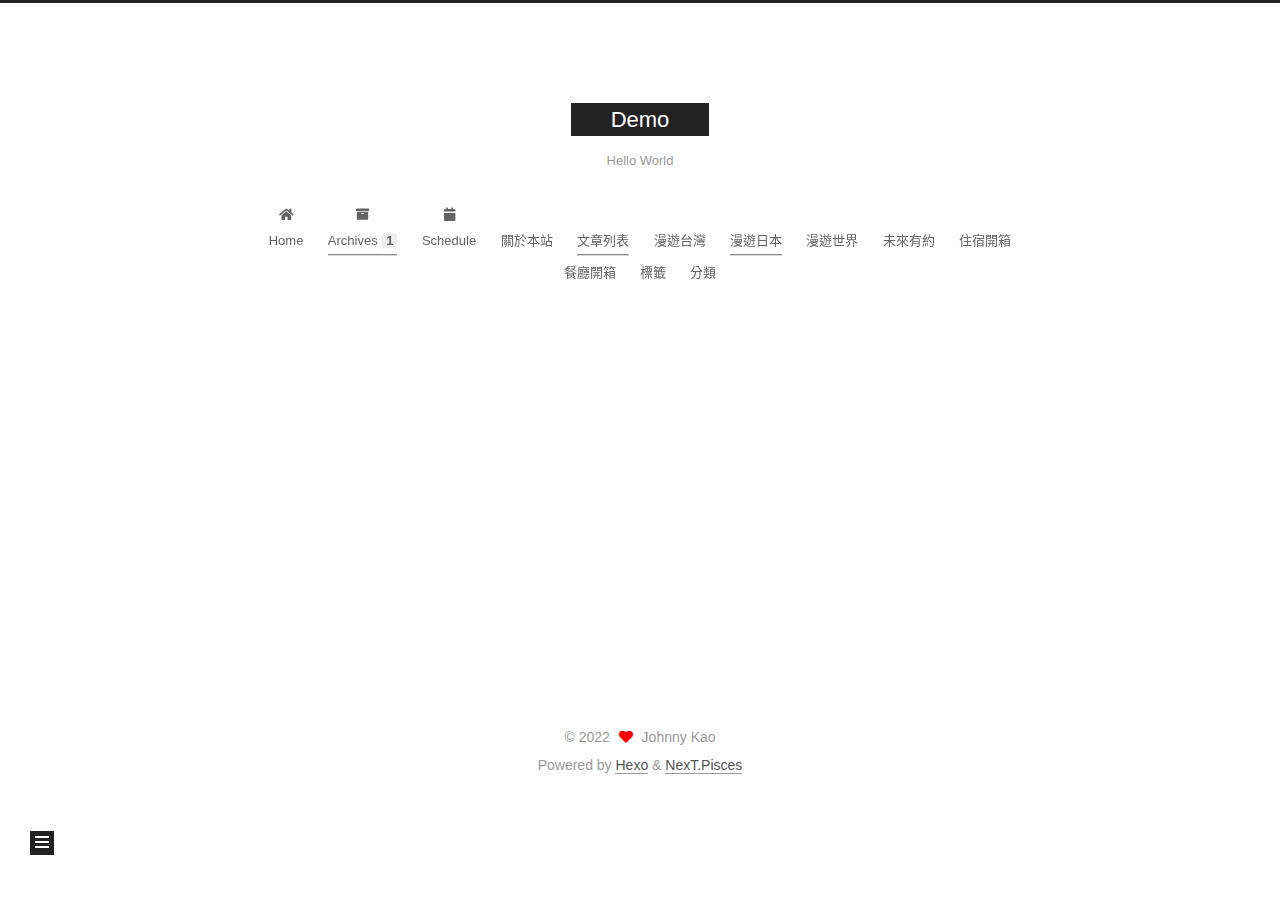
==== commit ace5f70b: "Site updated: 2022-01-05 01:27:04" ====
--- a/archives/index.html
+++ b/archives/index.html
@@ -17,13 +17,13 @@
 
 <script id="hexo-configurations">
     var NexT = window.NexT || {};
-    var CONFIG = {"hostname":"isdaniel.github.io","root":"/","scheme":"Pisces","version":"7.8.0","exturl":false,"sidebar":{"position":"left","display":"post","padding":18,"offset":12,"onmobile":false},"copycode":{"enable":false,"show_result":false,"style":null},"back2top":{"enable":true,"sidebar":false,"scrollpercent":false},"bookmark":{"enable":false,"color":"#222","save":"auto"},"fancybox":false,"mediumzoom":false,"lazyload":false,"pangu":false,"comments":{"style":"tabs","active":null,"storage":true,"lazyload":false,"nav":null},"algolia":{"hits":{"per_page":10},"labels":{"input_placeholder":"Search for Posts","hits_empty":"We didn't find any results for the search: ${query}","hits_stats":"${hits} results found in ${time} ms"}},"localsearch":{"enable":false,"trigger":"auto","top_n_per_article":1,"unescape":false,"preload":false},"motion":{"enable":true,"async":false,"transition":{"post_block":"fadeIn","post_header":"slideDownIn","post_body":"slideDownIn","coll_header":"slideLeftIn","sidebar":"slideUpIn"}},"path":"search.xml"};
+    var CONFIG = {"hostname":"indeedinvest.info","root":"/","scheme":"Pisces","version":"7.8.0","exturl":false,"sidebar":{"position":"left","display":"post","padding":18,"offset":12,"onmobile":false},"copycode":{"enable":false,"show_result":false,"style":null},"back2top":{"enable":true,"sidebar":false,"scrollpercent":false},"bookmark":{"enable":false,"color":"#222","save":"auto"},"fancybox":false,"mediumzoom":false,"lazyload":false,"pangu":false,"comments":{"style":"tabs","active":null,"storage":true,"lazyload":false,"nav":null},"algolia":{"hits":{"per_page":10},"labels":{"input_placeholder":"Search for Posts","hits_empty":"We didn't find any results for the search: ${query}","hits_stats":"${hits} results found in ${time} ms"}},"localsearch":{"enable":false,"trigger":"auto","top_n_per_article":1,"unescape":false,"preload":false},"motion":{"enable":true,"async":false,"transition":{"post_block":"fadeIn","post_header":"slideDownIn","post_body":"slideDownIn","coll_header":"slideLeftIn","sidebar":"slideUpIn"}},"path":"search.xml"};
   </script>
 
   <meta name="description" content="好點子沒價值，有價值的是把好點子實現">
 <meta property="og:type" content="website">
 <meta property="og:title" content="Demo">
-<meta property="og:url" content="https://isdaniel.github.io/archives/index.html">
+<meta property="og:url" content="https://indeedinvest.info/2022_blog/archives/index.html">
 <meta property="og:site_name" content="Demo">
 <meta property="og:description" content="好點子沒價值，有價值的是把好點子實現">
 <meta property="og:locale" content="zh_TW">
@@ -31,7 +31,7 @@
 <meta property="article:tag" content="c#,Asp.net,Asp.net MVC,source code,後端,WebApi,SQL,SQL Server">
 <meta name="twitter:card" content="summary">
 
-<link rel="canonical" href="https://isdaniel.github.io/archives/">
+<link rel="canonical" href="https://indeedinvest.info/2022_blog/archives/">
 
 
 <script id="page-configurations">
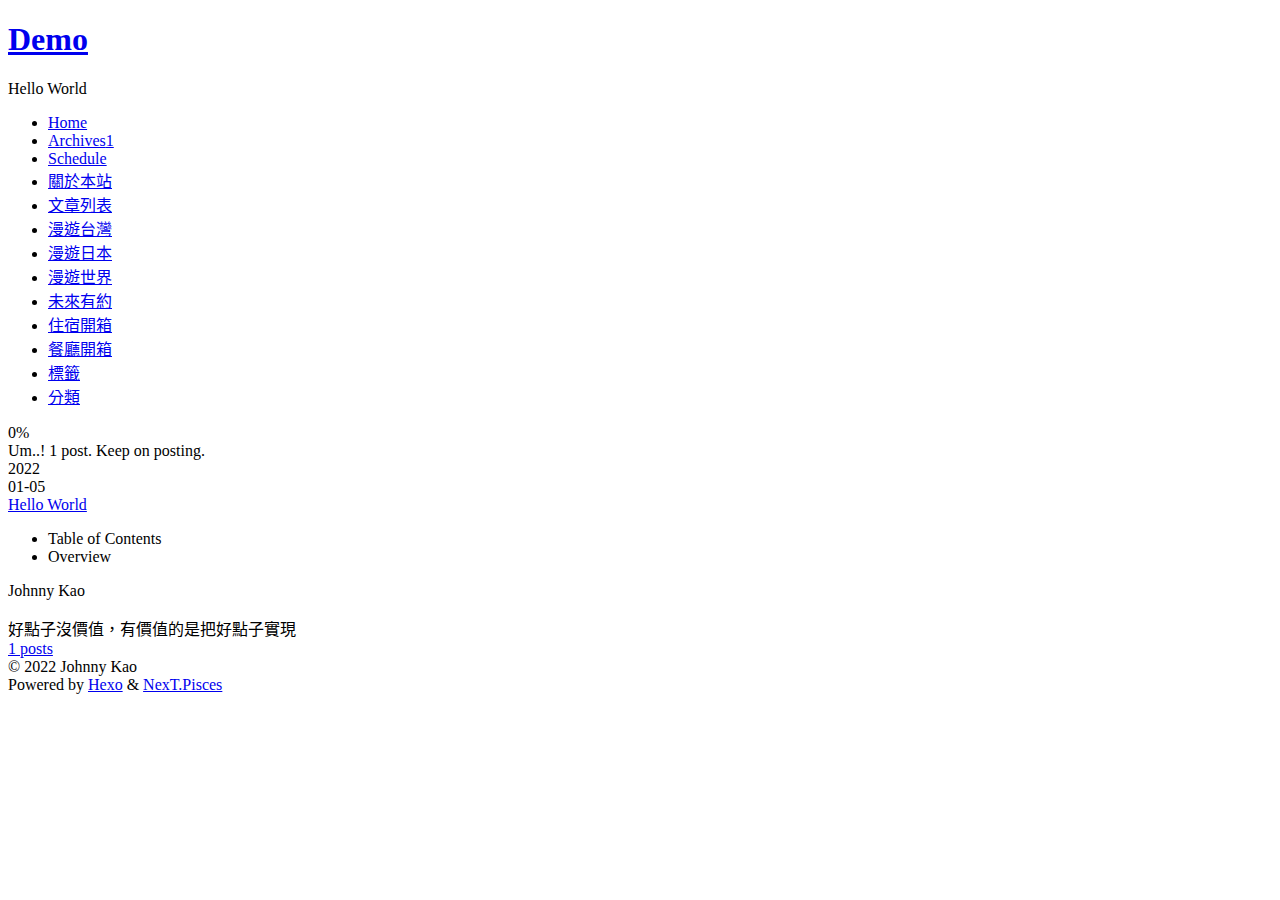
==== commit f04681ef: "Site updated: 2022-01-05 01:44:59" ====
--- a/archives/index.html
+++ b/archives/index.html
@@ -5,19 +5,19 @@
 <meta name="viewport" content="width=device-width, initial-scale=1, maximum-scale=2">
 <meta name="theme-color" content="#222">
 <meta name="generator" content="Hexo 6.0.0">
-  <link rel="apple-touch-icon" sizes="180x180" href="/images/apple-touch-icon-next.png">
-  <link rel="icon" type="image/png" sizes="32x32" href="/images/favicon-32x32-next.png">
-  <link rel="icon" type="image/png" sizes="16x16" href="/images/favicon-16x16-next.png">
-  <link rel="mask-icon" href="/images/logo.svg" color="#222">
-
-<link rel="stylesheet" href="/css/main.css">
-
-
-<link rel="stylesheet" href="/lib/font-awesome/css/all.min.css">
+  <link rel="apple-touch-icon" sizes="180x180" href="/2022_blog/images/apple-touch-icon-next.png">
+  <link rel="icon" type="image/png" sizes="32x32" href="/2022_blog/images/favicon-32x32-next.png">
+  <link rel="icon" type="image/png" sizes="16x16" href="/2022_blog/images/favicon-16x16-next.png">
+  <link rel="mask-icon" href="/2022_blog/images/logo.svg" color="#222">
+
+<link rel="stylesheet" href="/2022_blog/css/main.css">
+
+
+<link rel="stylesheet" href="/2022_blog/lib/font-awesome/css/all.min.css">
 
 <script id="hexo-configurations">
     var NexT = window.NexT || {};
-    var CONFIG = {"hostname":"indeedinvest.info","root":"/","scheme":"Pisces","version":"7.8.0","exturl":false,"sidebar":{"position":"left","display":"post","padding":18,"offset":12,"onmobile":false},"copycode":{"enable":false,"show_result":false,"style":null},"back2top":{"enable":true,"sidebar":false,"scrollpercent":false},"bookmark":{"enable":false,"color":"#222","save":"auto"},"fancybox":false,"mediumzoom":false,"lazyload":false,"pangu":false,"comments":{"style":"tabs","active":null,"storage":true,"lazyload":false,"nav":null},"algolia":{"hits":{"per_page":10},"labels":{"input_placeholder":"Search for Posts","hits_empty":"We didn't find any results for the search: ${query}","hits_stats":"${hits} results found in ${time} ms"}},"localsearch":{"enable":false,"trigger":"auto","top_n_per_article":1,"unescape":false,"preload":false},"motion":{"enable":true,"async":false,"transition":{"post_block":"fadeIn","post_header":"slideDownIn","post_body":"slideDownIn","coll_header":"slideLeftIn","sidebar":"slideUpIn"}},"path":"search.xml"};
+    var CONFIG = {"hostname":"indeedinvest.info","root":"/2022_blog/","scheme":"Pisces","version":"7.8.0","exturl":false,"sidebar":{"position":"left","display":"post","padding":18,"offset":12,"onmobile":false},"copycode":{"enable":false,"show_result":false,"style":null},"back2top":{"enable":true,"sidebar":false,"scrollpercent":false},"bookmark":{"enable":false,"color":"#222","save":"auto"},"fancybox":false,"mediumzoom":false,"lazyload":false,"pangu":false,"comments":{"style":"tabs","active":null,"storage":true,"lazyload":false,"nav":null},"algolia":{"hits":{"per_page":10},"labels":{"input_placeholder":"Search for Posts","hits_empty":"We didn't find any results for the search: ${query}","hits_stats":"${hits} results found in ${time} ms"}},"localsearch":{"enable":false,"trigger":"auto","top_n_per_article":1,"unescape":false,"preload":false},"motion":{"enable":true,"async":false,"transition":{"post_block":"fadeIn","post_header":"slideDownIn","post_body":"slideDownIn","coll_header":"slideLeftIn","sidebar":"slideUpIn"}},"path":"search.xml"};
   </script>
 
   <meta name="description" content="好點子沒價值，有價值的是把好點子實現">
@@ -93,7 +93,7 @@
 
   <div class="site-meta">
 
-    <a href="/" class="brand" rel="start">
+    <a href="/2022_blog/" class="brand" rel="start">
       <span class="logo-line-before"><i></i></span>
       <h1 class="site-title">Demo</h1>
       <span class="logo-line-after"><i></i></span>
@@ -114,67 +114,67 @@
   <ul id="menu" class="main-menu menu">
         <li class="menu-item menu-item-home">
 
-    <a href="/" rel="section"><i class="fa fa-home fa-fw"></i>Home</a>
+    <a href="/2022_blog/" rel="section"><i class="fa fa-home fa-fw"></i>Home</a>
 
   </li>
         <li class="menu-item menu-item-archives">
 
-    <a href="/archives/" rel="section"><i class="fa fa-archive fa-fw"></i>Archives<span class="badge">1</span></a>
+    <a href="/2022_blog/archives/" rel="section"><i class="fa fa-archive fa-fw"></i>Archives<span class="badge">1</span></a>
 
   </li>
         <li class="menu-item menu-item-schedule">
 
-    <a href="/schedule/" rel="section"><i class="fa fa-calendar fa-fw"></i>Schedule</a>
+    <a href="/2022_blog/schedule/" rel="section"><i class="fa fa-calendar fa-fw"></i>Schedule</a>
 
   </li>
         <li class="menu-item menu-item-關於本站">
 
-    <a href="/About/" rel="section"><i class="user fa-fw"></i>關於本站</a>
+    <a href="/2022_blog/About/" rel="section"><i class="user fa-fw"></i>關於本站</a>
 
   </li>
         <li class="menu-item menu-item-文章列表">
 
-    <a href="/archives/" rel="section"><i class="archive fa-fw"></i>文章列表</a>
+    <a href="/2022_blog/archives/" rel="section"><i class="archive fa-fw"></i>文章列表</a>
 
   </li>
         <li class="menu-item menu-item-漫遊台灣">
 
-    <a href="/%E9%A0%81%E9%9D%A2%E5%BB%BA%E7%BD%AE%E4%B8%AD.html" rel="section"><i class="plane fa-fw"></i>漫遊台灣</a>
+    <a href="/2022_blog/%E9%A0%81%E9%9D%A2%E5%BB%BA%E7%BD%AE%E4%B8%AD.html" rel="section"><i class="plane fa-fw"></i>漫遊台灣</a>
 
   </li>
         <li class="menu-item menu-item-漫遊日本">
 
-    <a href="/archives/" rel="section"><i class="plane fa-fw"></i>漫遊日本</a>
+    <a href="/2022_blog/archives/" rel="section"><i class="plane fa-fw"></i>漫遊日本</a>
 
   </li>
         <li class="menu-item menu-item-漫遊世界">
 
-    <a href="/%E9%A0%81%E9%9D%A2%E5%BB%BA%E7%BD%AE%E4%B8%AD.html" rel="section"><i class="plane fa-fw"></i>漫遊世界</a>
+    <a href="/2022_blog/%E9%A0%81%E9%9D%A2%E5%BB%BA%E7%BD%AE%E4%B8%AD.html" rel="section"><i class="plane fa-fw"></i>漫遊世界</a>
 
   </li>
         <li class="menu-item menu-item-未來有約">
 
-    <a href="/%E9%A0%81%E9%9D%A2%E5%BB%BA%E7%BD%AE%E4%B8%AD.html" rel="section"><i class="list-ul fa-fw"></i>未來有約</a>
+    <a href="/2022_blog/%E9%A0%81%E9%9D%A2%E5%BB%BA%E7%BD%AE%E4%B8%AD.html" rel="section"><i class="list-ul fa-fw"></i>未來有約</a>
 
   </li>
         <li class="menu-item menu-item-住宿開箱">
 
-    <a href="/categories/%E4%BD%8F%E5%AE%BF%E9%96%8B%E7%AE%B1/" rel="section"><i class="hotel fa-fw"></i>住宿開箱</a>
+    <a href="/2022_blog/categories/%E4%BD%8F%E5%AE%BF%E9%96%8B%E7%AE%B1/" rel="section"><i class="hotel fa-fw"></i>住宿開箱</a>
 
   </li>
         <li class="menu-item menu-item-餐廳開箱">
 
-    <a href="/categories/%E9%A4%90%E5%BB%B3%E9%96%8B%E7%AE%B1/" rel="section"><i class="cutlery fa-fw"></i>餐廳開箱</a>
+    <a href="/2022_blog/categories/%E9%A4%90%E5%BB%B3%E9%96%8B%E7%AE%B1/" rel="section"><i class="cutlery fa-fw"></i>餐廳開箱</a>
 
   </li>
         <li class="menu-item menu-item-標籤">
 
-    <a href="/tags/" rel="section"><i class="tags fa-fw"></i>標籤</a>
+    <a href="/2022_blog/tags/" rel="section"><i class="tags fa-fw"></i>標籤</a>
 
   </li>
         <li class="menu-item menu-item-分類">
 
-    <a href="/categories/" rel="section"><i class="th fa-fw"></i>分類</a>
+    <a href="/2022_blog/categories/" rel="section"><i class="th fa-fw"></i>分類</a>
 
   </li>
   </ul>
@@ -227,7 +227,7 @@
       </div>
 
       <div class="post-title">
-          <a class="post-title-link" href="/hello-world/" itemprop="url">
+          <a class="post-title-link" href="/2022_blog/hello-world/" itemprop="url">
             <span itemprop="name">Hello World</span>
           </a>
       </div>
@@ -305,7 +305,7 @@
 <div class="site-state-wrap motion-element">
   <nav class="site-state">
       <div class="site-state-item site-state-posts">
-          <a href="/archives/">
+          <a href="/2022_blog/archives/">
         
           <span class="site-state-item-count">1</span>
           <span class="site-state-item-name">posts</span>
@@ -372,19 +372,19 @@
   </div>
 
   
-  <script src="/lib/anime.min.js"></script>
-  <script src="/lib/velocity/velocity.min.js"></script>
-  <script src="/lib/velocity/velocity.ui.min.js"></script>
-
-<script src="/js/utils.js"></script>
-
-<script src="/js/motion.js"></script>
-
-
-<script src="/js/schemes/pisces.js"></script>
-
-
-<script src="/js/next-boot.js"></script>
+  <script src="/2022_blog/lib/anime.min.js"></script>
+  <script src="/2022_blog/lib/velocity/velocity.min.js"></script>
+  <script src="/2022_blog/lib/velocity/velocity.ui.min.js"></script>
+
+<script src="/2022_blog/js/utils.js"></script>
+
+<script src="/2022_blog/js/motion.js"></script>
+
+
+<script src="/2022_blog/js/schemes/pisces.js"></script>
+
+
+<script src="/2022_blog/js/next-boot.js"></script>
 
 
 
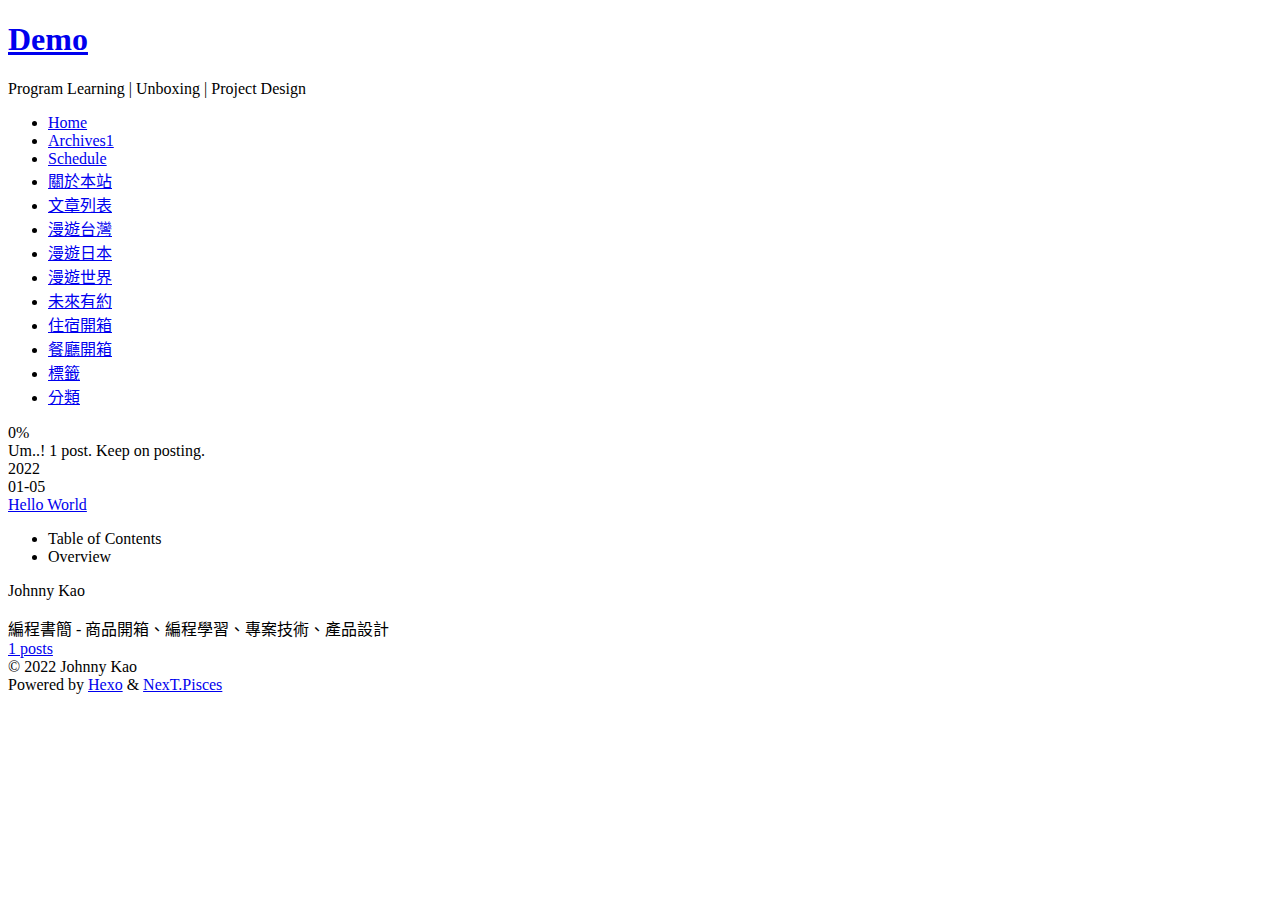
==== commit c495341b: "Site updated: 2022-01-05 01:47:10" ====
--- a/archives/index.html
+++ b/archives/index.html
@@ -20,15 +20,15 @@
     var CONFIG = {"hostname":"indeedinvest.info","root":"/2022_blog/","scheme":"Pisces","version":"7.8.0","exturl":false,"sidebar":{"position":"left","display":"post","padding":18,"offset":12,"onmobile":false},"copycode":{"enable":false,"show_result":false,"style":null},"back2top":{"enable":true,"sidebar":false,"scrollpercent":false},"bookmark":{"enable":false,"color":"#222","save":"auto"},"fancybox":false,"mediumzoom":false,"lazyload":false,"pangu":false,"comments":{"style":"tabs","active":null,"storage":true,"lazyload":false,"nav":null},"algolia":{"hits":{"per_page":10},"labels":{"input_placeholder":"Search for Posts","hits_empty":"We didn't find any results for the search: ${query}","hits_stats":"${hits} results found in ${time} ms"}},"localsearch":{"enable":false,"trigger":"auto","top_n_per_article":1,"unescape":false,"preload":false},"motion":{"enable":true,"async":false,"transition":{"post_block":"fadeIn","post_header":"slideDownIn","post_body":"slideDownIn","coll_header":"slideLeftIn","sidebar":"slideUpIn"}},"path":"search.xml"};
   </script>
 
-  <meta name="description" content="好點子沒價值，有價值的是把好點子實現">
+  <meta name="description" content="編程書簡 - 商品開箱、編程學習、專案技術、產品設計">
 <meta property="og:type" content="website">
 <meta property="og:title" content="Demo">
 <meta property="og:url" content="https://indeedinvest.info/2022_blog/archives/index.html">
 <meta property="og:site_name" content="Demo">
-<meta property="og:description" content="好點子沒價值，有價值的是把好點子實現">
+<meta property="og:description" content="編程書簡 - 商品開箱、編程學習、專案技術、產品設計">
 <meta property="og:locale" content="zh_TW">
 <meta property="article:author" content="Johnny Kao">
-<meta property="article:tag" content="c#,Asp.net,Asp.net MVC,source code,後端,WebApi,SQL,SQL Server">
+<meta property="article:tag" content="編程書簡, 書簡, 編程, 開箱文, Python, SQL, 專案技術, 高晟軒, 高晟轩, Johnny Kao, Kao Cheng Hsuan, Gao Sheng Xuan">
 <meta name="twitter:card" content="summary">
 
 <link rel="canonical" href="https://indeedinvest.info/2022_blog/archives/">
@@ -98,7 +98,7 @@
       <h1 class="site-title">Demo</h1>
       <span class="logo-line-after"><i></i></span>
     </a>
-      <p class="site-subtitle" itemprop="description">Hello World</p>
+      <p class="site-subtitle" itemprop="description">Program Learning | Unboxing | Project Design</p>
   </div>
 
   <div class="site-nav-right">
@@ -300,7 +300,7 @@
       <div class="site-overview-wrap sidebar-panel">
         <div class="site-author motion-element" itemprop="author" itemscope itemtype="http://schema.org/Person">
   <p class="site-author-name" itemprop="name">Johnny Kao</p>
-  <div class="site-description" itemprop="description">好點子沒價值，有價值的是把好點子實現</div>
+  <div class="site-description" itemprop="description">編程書簡 - 商品開箱、編程學習、專案技術、產品設計</div>
 </div>
 <div class="site-state-wrap motion-element">
   <nav class="site-state">
